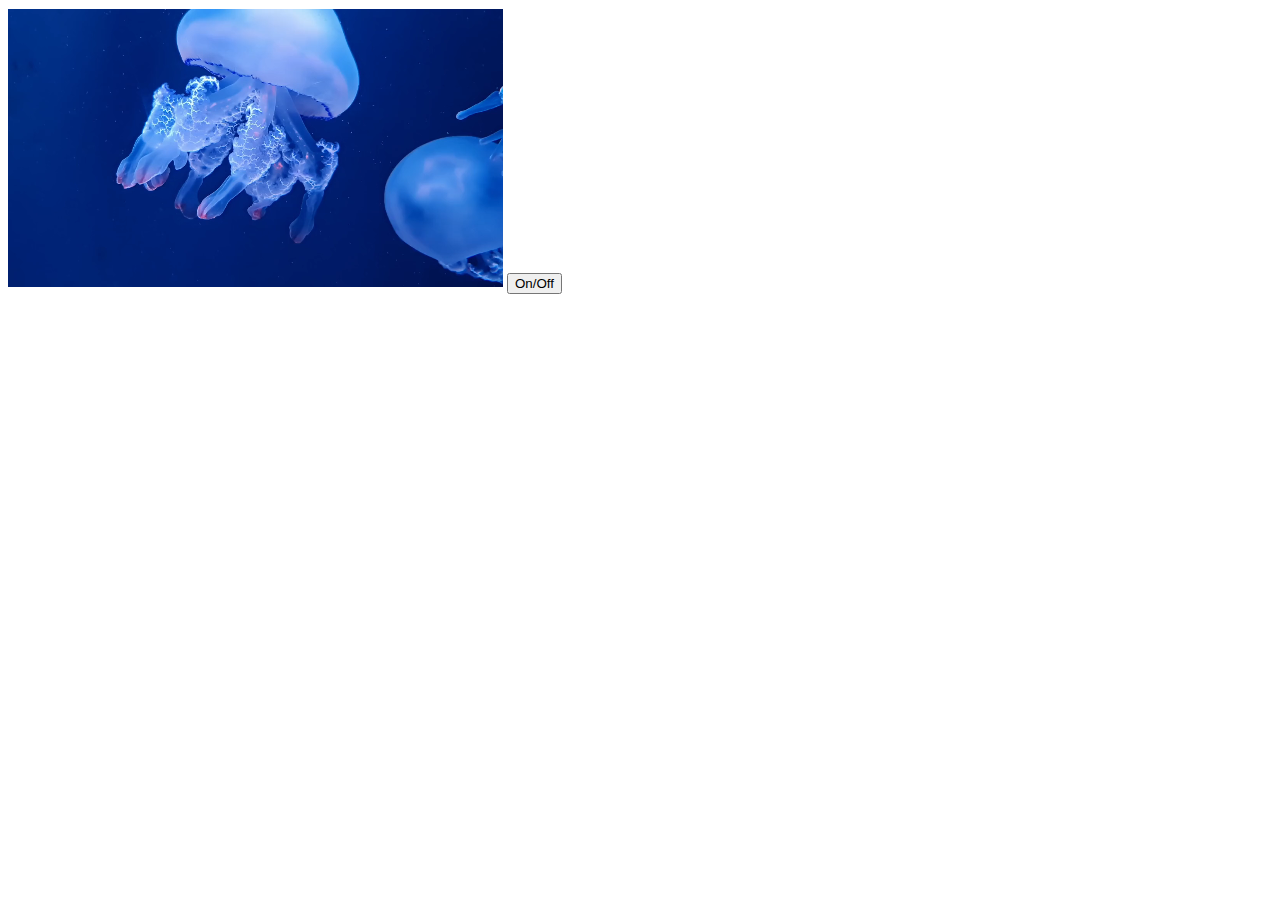
==== index.html @ 2cf39c74 "add video tag and button, wrote and link a styles, add htmls, assest folders and exercises" ====
<!DOCTYPE html>
<html lang="en">
<head>
    <meta charset="UTF-8">
    <meta http-equiv="X-UA-Compatible" content="IE=edge">
    <meta name="viewport" content="width=device-width, initial-scale=1.0">
    <link rel="stylesheet" href="styles.css">
    <title>Tv Remote Control</title>
</head>


<body>
   <video src="assets/videos/Jellyfish - 110877.mp4" > </video> 
   <button>On/Off</button>
</body>
</html>
---- styles.css ----
video{
    width: 495px;
    height: 280px;
}
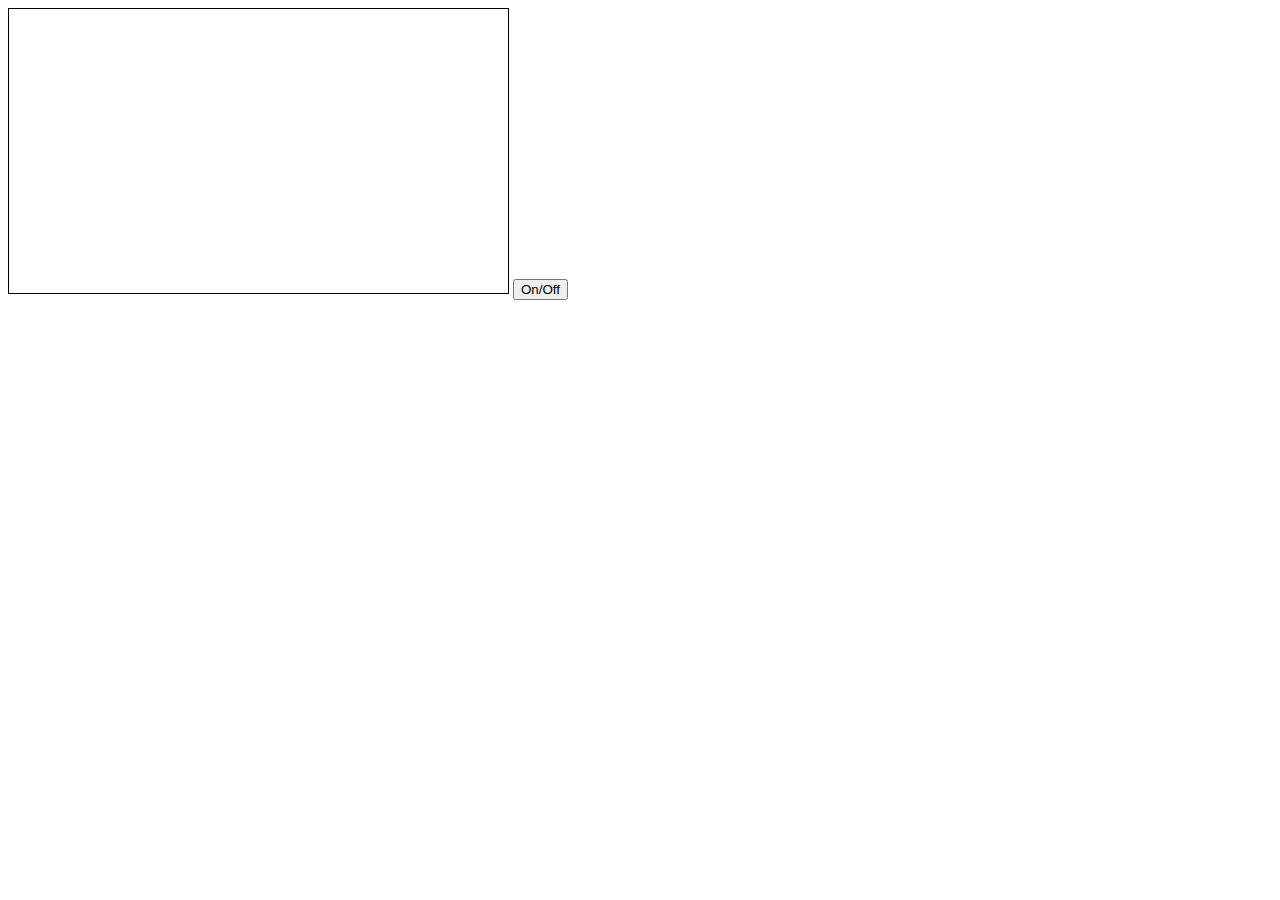
==== commit 83cb680f: "playing with switches" ====
--- a/index.html
+++ b/index.html
@@ -10,7 +10,28 @@
 
 
 <body>
-   <video src="assets/videos/Jellyfish - 110877.mp4" > </video> 
+   <video src="" > </video> 
    <button>On/Off</button>
+
+
+    <script>
+
+        const myName= 'ZyAire';
+        myName= 'kev';
+
+        let isPowerOn = false;
+        let powerBtn = document. querySelector('button');
+        let video= document. querySelector('video');
+        console.log(powerBtn);
+
+        powerBtn.addEventListener('click', powerOn);
+
+        function powerOn() {
+            console.log(`powerBtn was clicked`);
+            video.setAttribute('src', 'assets/videos/Jellyfish - 110877.mp4');
+            video.play();
+        }
+
+    </script>
 </body>
 </html>--- a/styles.css
+++ b/styles.css
@@ -1,4 +1,6 @@
 video{
     width: 495px;
     height: 280px;
+    border: 1px solid #000;
+    padding: 2px;
 }
